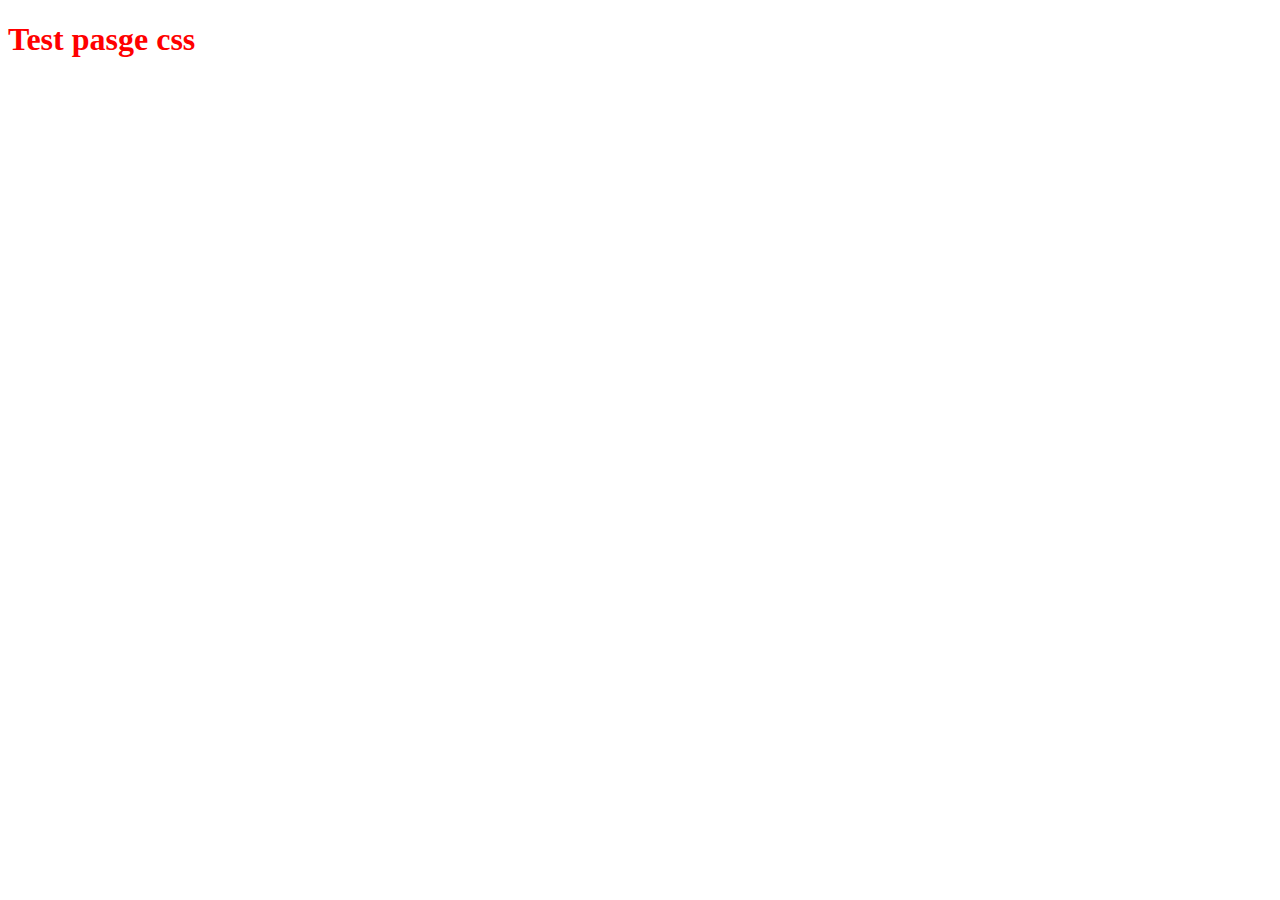
==== index.html @ 9d3aaae9 "Add files via upload" ====
<!DOCTYPE html>
<html lang="en">

<head>
    <meta charset="UTF-8">
    <meta name="viewport" content="width=device-width, initial-scale=1.0">
    <link rel="stylesheet" href="style.css" />
    <title>Document</title>
</head>

<body>
    <h1>Test pasge css </h1>
</body>

</html>
---- style.css ----
h1 {
    color: red;
}
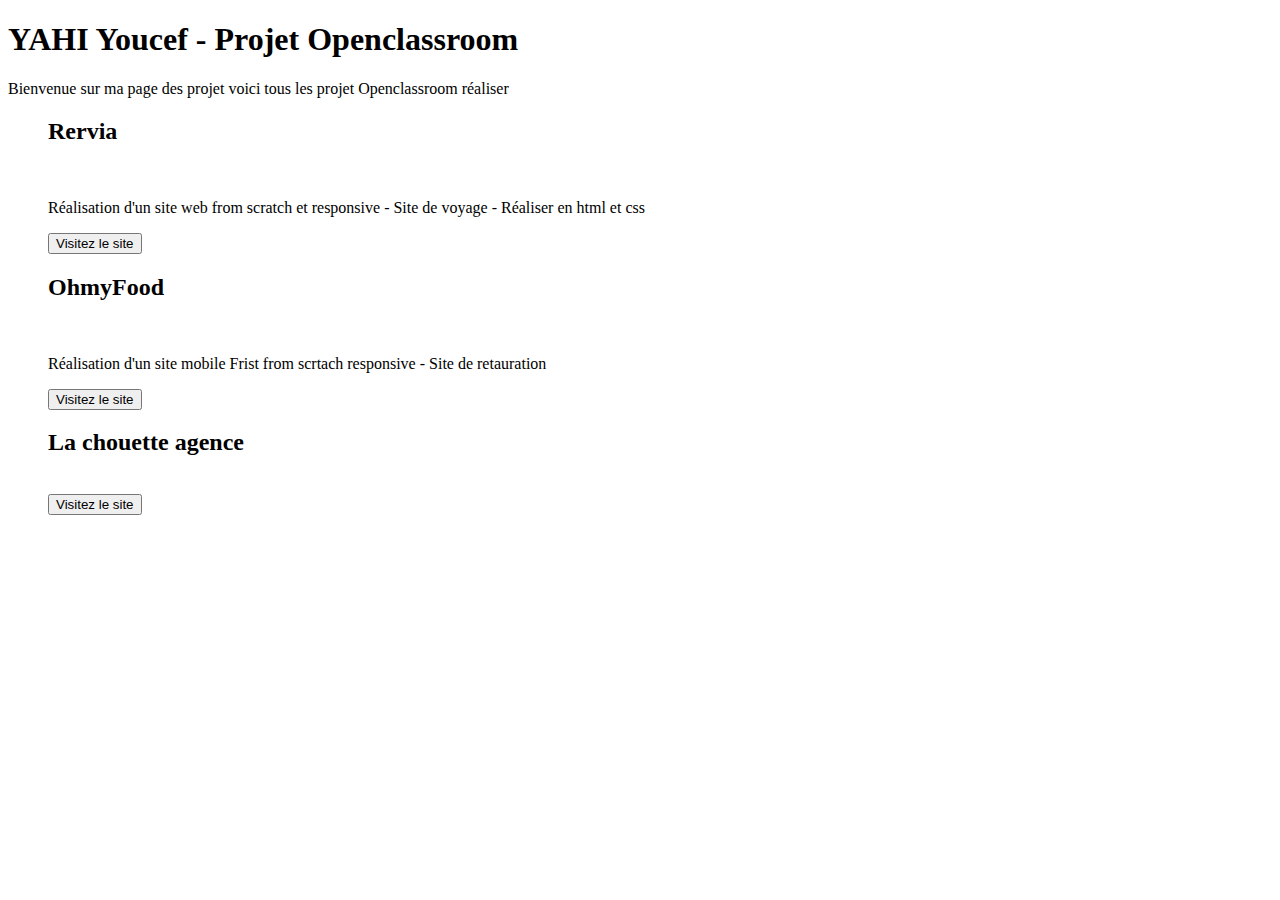
==== commit 5d0f9aaf: "Add files via upload" ====
--- a/index.html
+++ b/index.html
@@ -9,7 +9,37 @@
 </head>
 
 <body>
-    <h1>Test pasge css </h1>
+    <header>
+        <h1>YAHI Youcef - Projet Openclassroom</h1>
+    </header>
+
+    <section>
+        <p>Bienvenue sur ma page des projet voici tous les projet Openclassroom réaliser</p>
+        <article>
+            <figure>
+                <h2>Rervia</h2>
+                <img src="img/reservia.png" alt="" />
+                <figcaption>
+                    <p>Réalisation d'un site web from scratch et responsive - Site de voyage - Réaliser en html et css</p>
+                    <a href="Reservia/index.html"><button>Visitez le site</button></a></figcaption>
+            </figure>
+
+            <figure>
+                <h2>OhmyFood</h2>
+                <img src="" alt="" />
+                <figcaption>
+                    <p>Réalisation d'un site mobile Frist from scrtach responsive - Site de retauration </p><a href><button>Visitez le site</button></a></figcaption>
+            </figure>
+
+            <figure>
+                <h2>La chouette agence</h2>
+                <img src="" alt="" />
+                <figcaption><a href><button>Visitez le site</button></a></figcaption>
+            </figure>
+
+        </article>
+        <article></article>
+    </section>
 </body>
 
 </html>--- a/style.css
+++ b/style.css
@@ -1,3 +1,3 @@
-h1 {
-    color: red;
+img {
+    width: 50px;
 }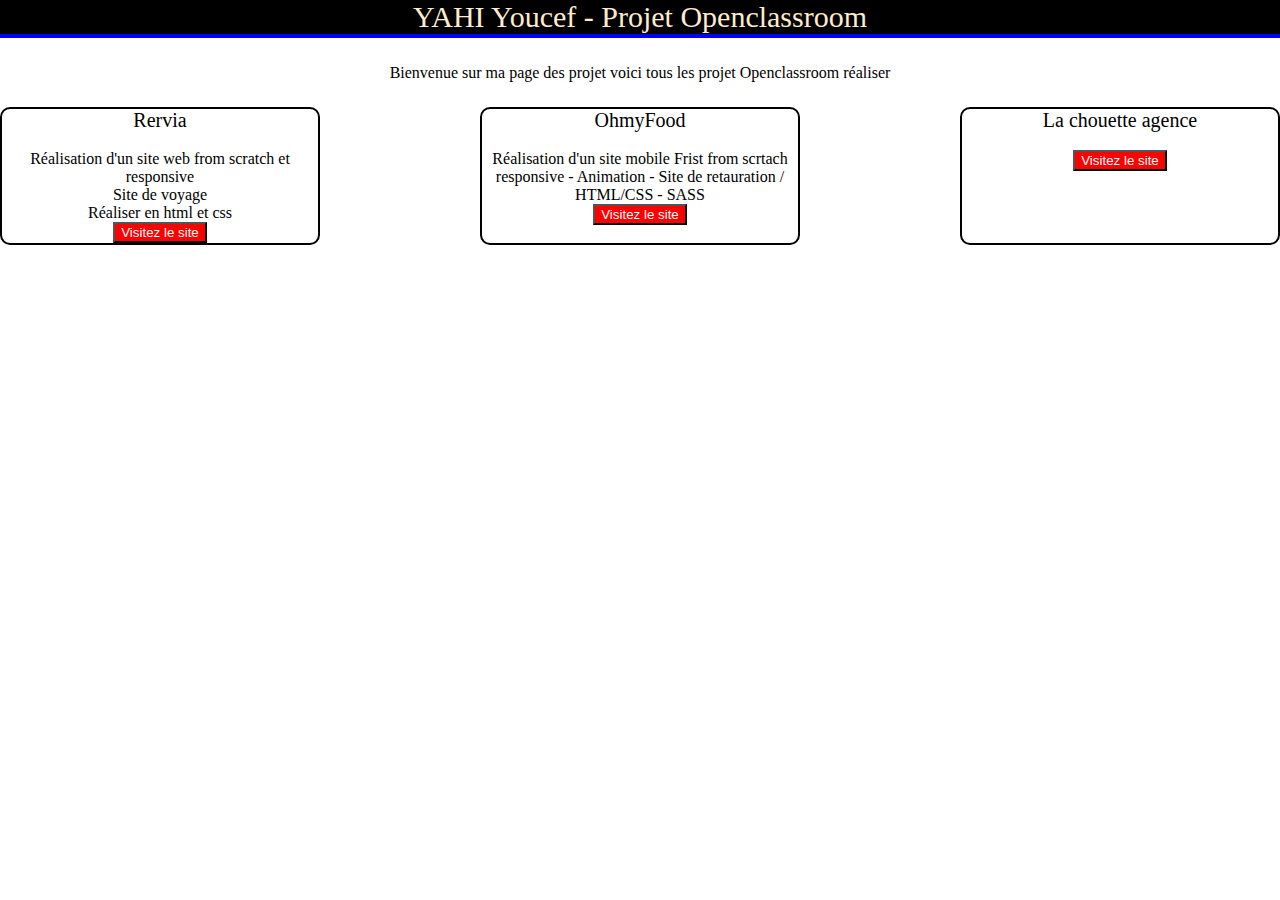
==== commit a0eebd32: "Add files via upload" ====
--- a/index.html
+++ b/index.html
@@ -14,31 +14,37 @@
     </header>
 
     <section>
-        <p>Bienvenue sur ma page des projet voici tous les projet Openclassroom réaliser</p>
-        <article>
-            <figure>
-                <h2>Rervia</h2>
-                <img src="img/reservia.png" alt="" />
-                <figcaption>
-                    <p>Réalisation d'un site web from scratch et responsive - Site de voyage - Réaliser en html et css</p>
-                    <a href="Reservia/index.html"><button>Visitez le site</button></a></figcaption>
-            </figure>
+        <p id="truc">Bienvenue sur ma page des projet voici tous les projet Openclassroom réaliser</p>
+        <main>
+            <article>
+                <figure>
+                    <h2>Rervia</h2>
+                    <img src="img/reservia.png" alt="" />
+                    <figcaption>
+                        <p>Réalisation d'un site web from scratch et responsive</p>
+                        <p> Site de voyage </p>
+                        <p> Réaliser en html et css</p>
+                        <a href="Reservia/index.html"><button>Visitez le site</button></a></figcaption>
+                </figure>
 
-            <figure>
-                <h2>OhmyFood</h2>
-                <img src="" alt="" />
-                <figcaption>
-                    <p>Réalisation d'un site mobile Frist from scrtach responsive - Site de retauration </p><a href><button>Visitez le site</button></a></figcaption>
-            </figure>
+                <figure>
+                    <h2>OhmyFood</h2>
+                    <img src="img/ohmyfood.png" alt="" />
+                    <figcaption>
+                        <p>Réalisation d'un site mobile Frist from scrtach responsive - Animation - Site de retauration / HTML/CSS - SASS </p>
+                        <a href="Ohmyfood/acceuil.html"><button>Visitez le site</button></a></figcaption>
+                </figure>
+                <figure>
+                    <h2>La chouette agence</h2>
+                    <img src="" alt="" />
+                    <figcaption><a href><button>Visitez le site</button></a></figcaption>
+                </figure>
 
-            <figure>
-                <h2>La chouette agence</h2>
-                <img src="" alt="" />
-                <figcaption><a href><button>Visitez le site</button></a></figcaption>
-            </figure>
 
-        </article>
-        <article></article>
+
+            </article>
+
+        </main>
     </section>
 </body>
 
--- a/style.css
+++ b/style.css
@@ -1,3 +1,129 @@
+/*------RESET------*/
+
+html,
+body,
+p,
+ol,
+ul,
+li,
+dl,
+dt,
+dd,
+blockquote,
+figure,
+fieldset,
+legend,
+textarea,
+pre,
+iframe,
+hr,
+h1,
+h2,
+h3,
+h4,
+h5,
+h6 {
+    margin: 0;
+    padding: 0
+}
+
+h1,
+h2,
+h3,
+h4,
+h5,
+h6 {
+    font-size: 100%;
+    font-weight: normal
+}
+
+ul {
+    list-style: none
+}
+
+button,
+input,
+select,
+textarea {
+    margin: 0
+}
+
+html {
+    box-sizing: border-box
+}
+
+*,
+*::before,
+*::after {
+    box-sizing: inherit
+}
+
+img,
+video {
+    height: auto;
+    max-width: 100%
+}
+
+iframe {
+    border: 0
+}
+
+table {
+    border-collapse: collapse;
+    border-spacing: 0
+}
+
+td,
+th {
+    padding: 0
+}
+
+td:not([align]),
+th:not([align]) {
+    text-align: left
+}
+
+
+/*------RESET------*/
+
+header {
+    text-align: center;
+    border-bottom: 4px solid blue;
+    background-color: black;
+    color: blanchedalmond;
+    font-size: 30px;
+}
+
+section {
+    text-align: center;
+}
+
+section #truc {
+    margin-top: 2%;
+    margin-bottom: 2%;
+}
+
+article {
+    display: flex;
+    justify-content: space-between;
+    text-align: center;
+}
+
+figure {
+    width: 25%;
+    border: 2px solid black;
+    border-radius: 10px;
+}
+
+figure h2 {
+    font-size: 20px;
+}
+
 img {
-    width: 50px;
+    width: 100%;
+}
+
+button {
+    background-color: red;
+    color: white;
 }